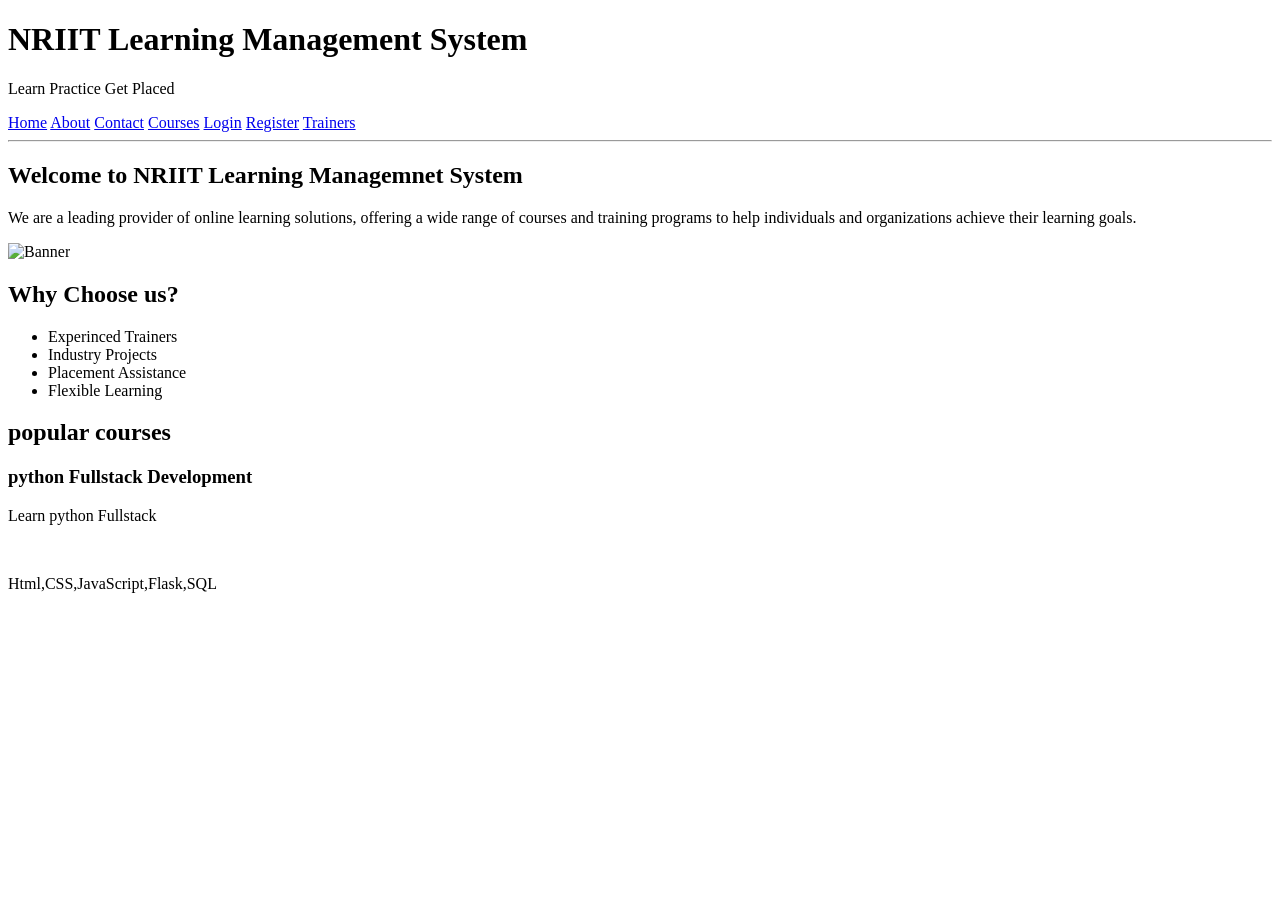
==== index.html @ e18d8938 "update index.html" ====
<!DOCTYPE html>
<html lang="en">
<head>
    <meta charset="UTF-8">
    <meta name="viewport" content="width=device-width, initial-scale=1.0">
    <title>Python FullStack</title>
</head>
<body>
    <header>
        <h1>NRIIT Learning Management System</h1>
        <p>Learn Practice Get Placed</p>
        <nav>
            <a href="index.html">Home</a>
            <a href="about.html">About</a>
            <a href="contact.html">Contact</a>
            <a href="courses.html">Courses</a>
            <a href="login.html">Login</a>
            <a href="register.html">Register</a>
            <a href="trainers.html">Trainers</a>
        </nav>
        <hr>
    </header>
    <main>
        <section>
            <h2>Welcome to NRIIT Learning Managemnet System</h2>
            <p>We are a leading provider of online learning solutions, offering a wide range of courses and training programs to help individuals and organizations achieve their learning goals. </p>
            <img src="images/image.jpg" alt="Banner" width="500">
        </section>
        <section>
            <h2>Why Choose us?</h2>
            <ul>
                <li>Experinced Trainers</li>
                <li>Industry Projects</li>
                <li>Placement Assistance</li>
                <li>Flexible Learning</li>
            </ul>
        </section>
        <section>
            <h2>popular courses</h2>
            <article>
                <h3>python Fullstack Development</h3>
                <p>Learn python Fullstack</p><br>
                <p>
                    Html,CSS,JavaScript,Flask,SQL
                </P>
                </article>
    </main>

</body>

</html>
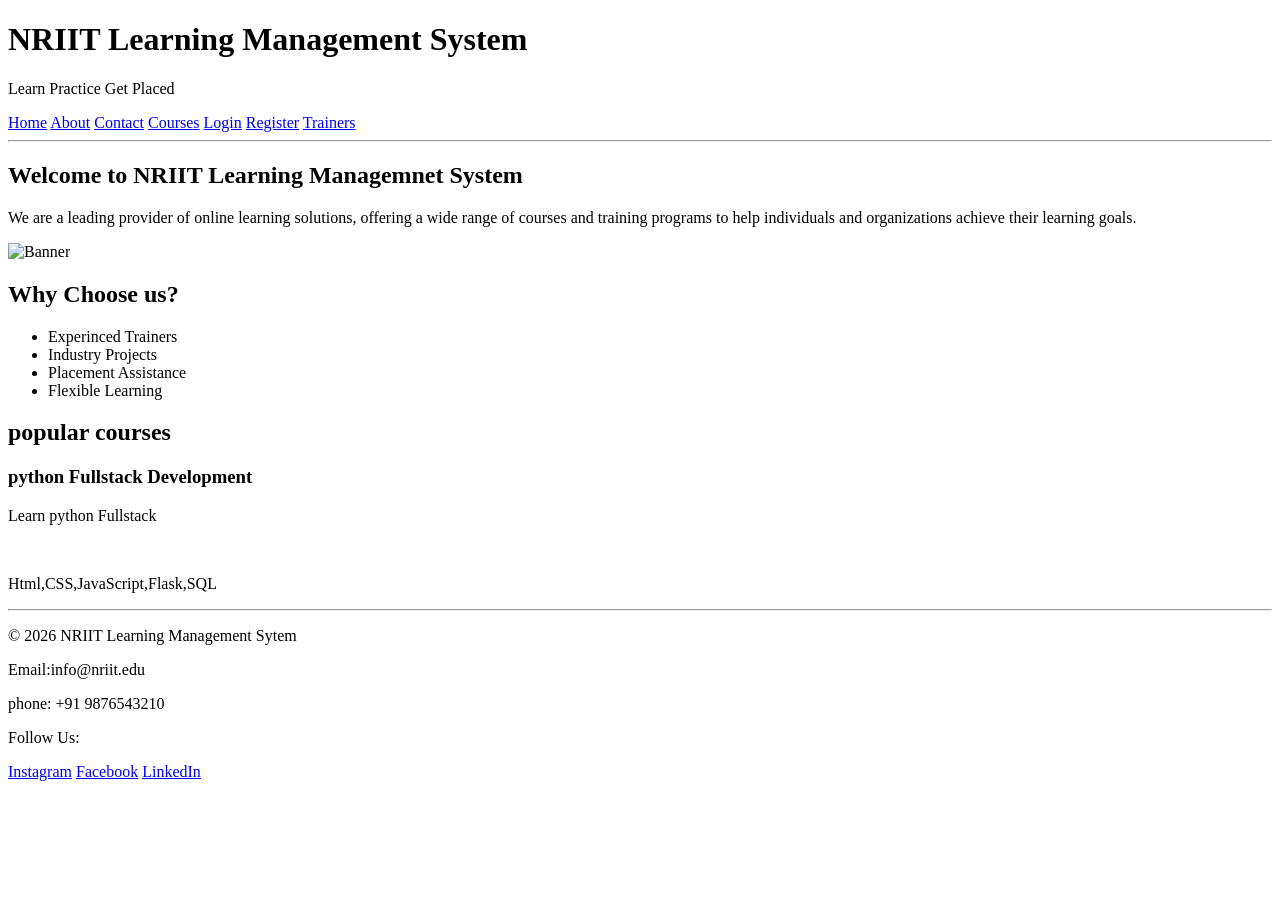
==== commit e73446ab: "html complete" ====
--- a/index.html
+++ b/index.html
@@ -45,6 +45,16 @@
                 </P>
                 </article>
     </main>
+    <footer>
+        <hr>
+        <p>&copy; 2026 NRIIT Learning Management Sytem</p>
+        <p>Email:info@nriit.edu</p>
+        <p>phone: +91 9876543210</p>
+        <p>Follow Us:</p>
+        <a href="#">Instagram</a>
+        <a href="#">Facebook</a>
+        <a href="#">LinkedIn</a>
+ </footer>
 
 </body>
 
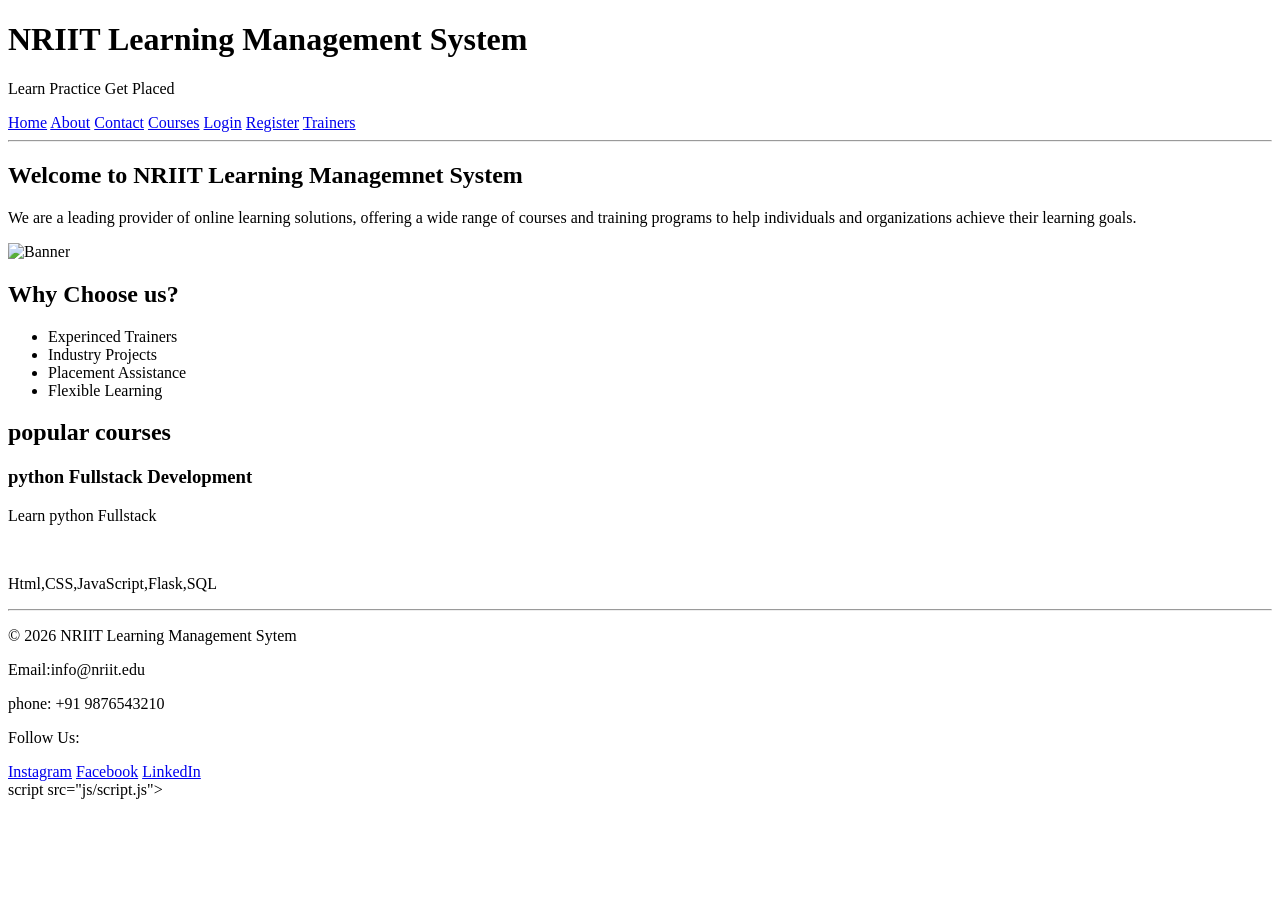
==== commit 07eba63a: "javascript" ====
--- a/index.html
+++ b/index.html
@@ -3,6 +3,7 @@
 <head>
     <meta charset="UTF-8">
     <meta name="viewport" content="width=device-width, initial-scale=1.0">
+    <link rel="stylesheet" href="css/style.css">
     <title>Python FullStack</title>
 </head>
 <body>
@@ -54,7 +55,8 @@
         <a href="#">Instagram</a>
         <a href="#">Facebook</a>
         <a href="#">LinkedIn</a>
- </footer>
+    </footer>
+    script src="js/script.js"></script>
 
 </body>
 
